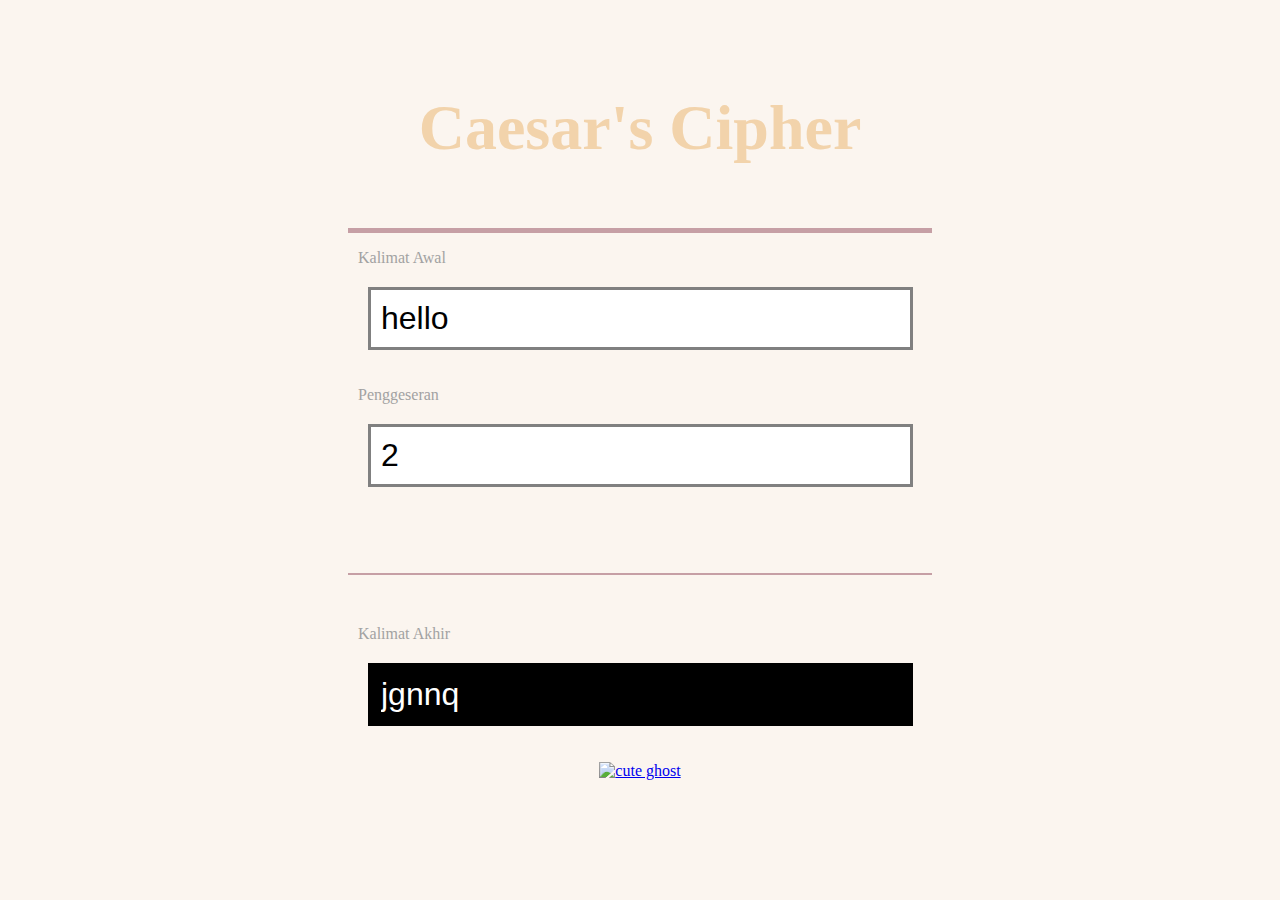
==== caesar-script/index.html @ 0b9cfe43 "updated layout" ====
<!DOCTYPE html>
<html lang="en">
<head>
    <meta charset="UTF-8">
    <meta http-equiv="X-UA-Compatible" content="IE=edge">
    <meta name="viewport" content="width=device-width, initial-scale=1.0">
    
    <link rel="stylesheet" href="style.css">
    <title>Caesar's Script Website</title>
</head>
<body>
    
    <div class="container">

        <header>
            <h1>Caesar's Cipher</h1>
        </header>

        <div class="originalContainer">
            <label for="original">Kalimat Awal</label>
            <input id="original" type="text" value="hello">
        </div>

        <div class="shiftContainer">
            <label for="shift">Penggeseran</label>
            <input id="shift" type="number" value="2" placeholder="0" max="26" min="-26">
        </div>

        <div class="encryptedContainer">
            <hr>
            <label for="encrypted">Kalimat Akhir</label>
            <input id="encrypted" type="text" value="" readonly>
        </div>

        <a class="ghost" href="../index.html">
            <img id="ghost" src="https://cdn.discordapp.com/attachments/777542191031255040/923797199857532978/Sprite-0003.gif" alt="cute ghost">
        </a>

    </div>

    <script src="encryption.js"></script>

</body>
</html>
---- caesar-script/style.css ----
* {
    --white: #fbf5ef;
    --yellow: #f2d3ab;
    --pink: #c69fa5;
    --purple: #8b6d9c;
    --blue: #494d7e;
    --darkblue: #272744;
    --darkGray: #A2A2A2;
}

body {
    background: var(--white);
    padding: 20px;
}

.container {
    display: grid;
    grid-template-rows: repeat(5, auto);
    grid-template-areas: 
    "header"
    "original"
    "shift"
    "encrypted"
    "ghost";
    grid-gap: 1em;
}

header {
    color: var(--yellow);
    border-bottom: 5px solid var(--pink);
    padding: 20px;
    font-size: 2em;
    font-weight: 100;
    grid-area: header;
    display: grid;
    place-items: center;
}

.originalContainer {
    grid-area: original;
}

.shiftContainer {
    grid-area: shift;
}

.encryptedContainer {
    grid-area: encrypted;
}

.ghost {
    grid-area: ghost;
    display: grid;
    place-items: center;
}

label {
    margin: 10px;
    color: var(--darkGray);
}

input {
    font-size: 2em;
    padding: 10px;
    font-weight: 100;
    border: 3px solid gray;
    margin: 20px;
    width: calc(100% - 65px);
}

#encrypted {
    border-color: black;
    background-color: black;
    color: white;
}

hr {
    border: 1px solid var(--pink);
    margin: 50px 0px;
}

@media only screen and (min-width: 768px) {
    .container {
        margin-left: 25vw;
        margin-right: 25vw;
    }
}
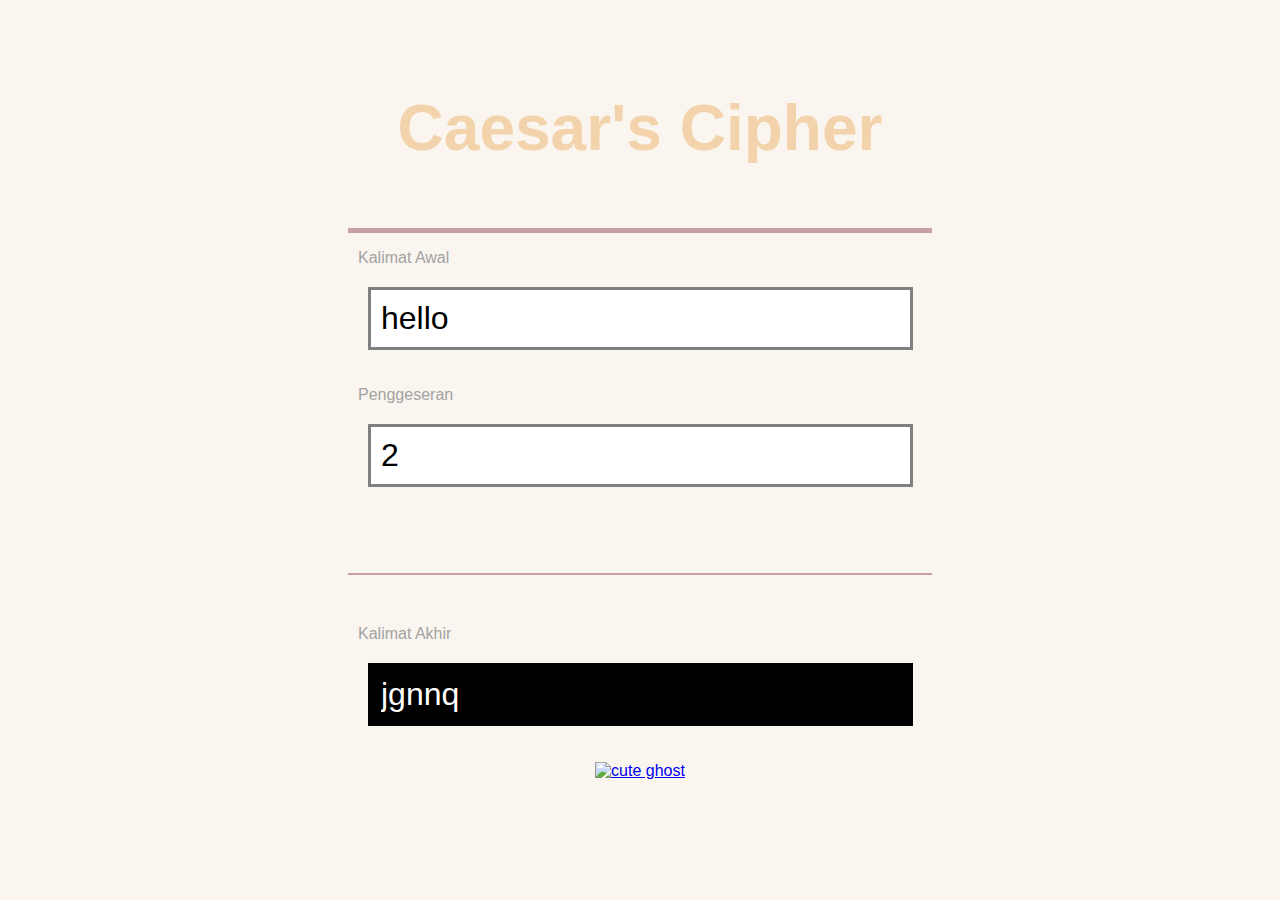
==== commit 43a2c15a: "added a feature to input only number in input field" ====
--- a/caesar-script/index.html
+++ b/caesar-script/index.html
@@ -23,7 +23,7 @@
 
         <div class="shiftContainer">
             <label for="shift">Penggeseran</label>
-            <input id="shift" type="number" value="2" placeholder="0" max="26" min="-26">
+            <input id="shift" type="number" onkeypress="return onlyNumberKey(event)" value="2" placeholder="0" max="26" min="-26">
         </div>
 
         <div class="encryptedContainer">
--- a/caesar-script/style.css
+++ b/caesar-script/style.css
@@ -11,6 +11,8 @@
 body {
     background: var(--white);
     padding: 20px;
+
+    font-family: 'Franklin Gothic Medium', 'Arial Narrow', Arial, sans-serif;
 }
 
 .container {
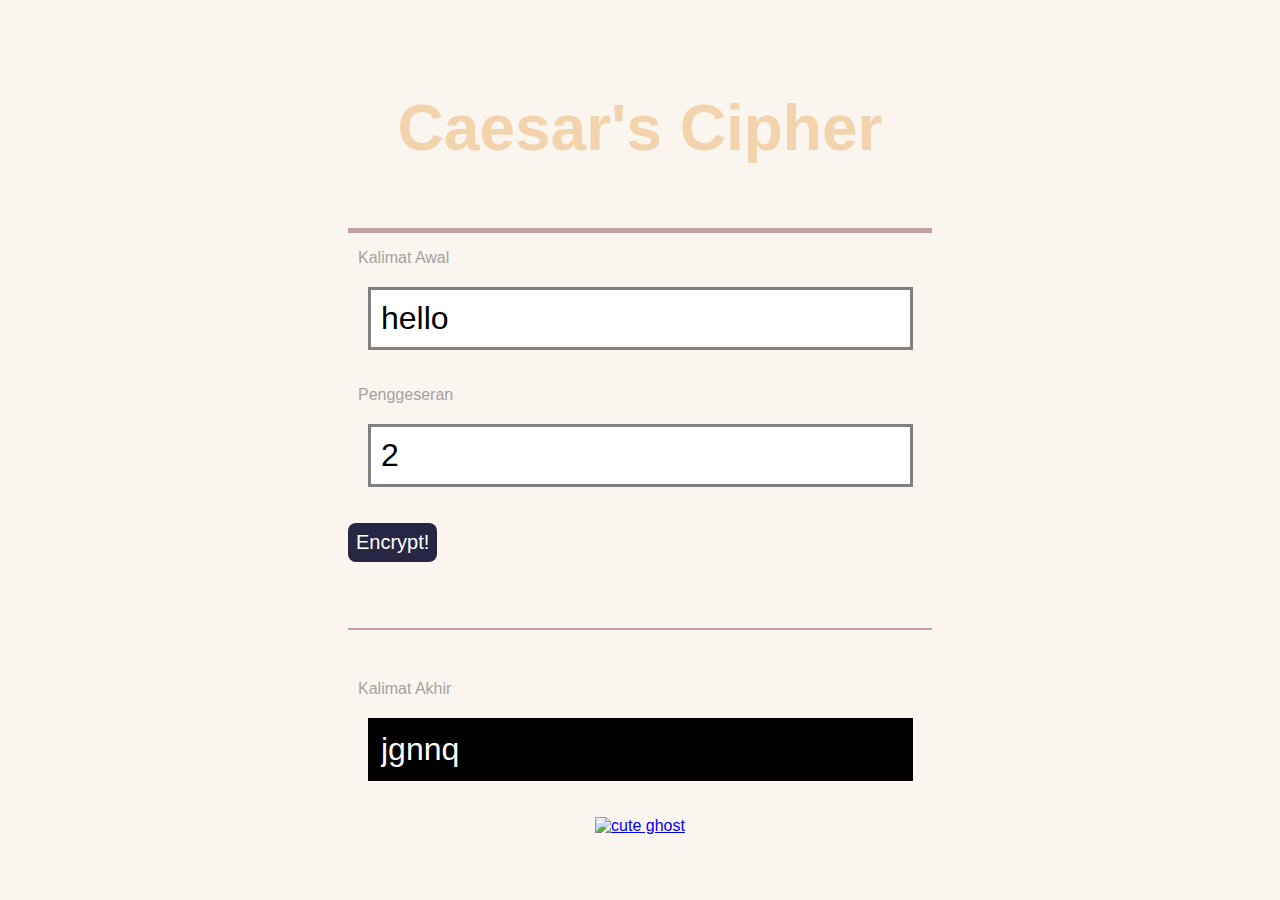
==== commit fe4ca108: "WIP converter and added a refresh feature" ====
--- a/caesar-script/index.html
+++ b/caesar-script/index.html
@@ -26,6 +26,10 @@
             <input id="shift" type="number" onkeypress="return onlyNumberKey(event)" value="2" placeholder="0" max="26" min="-26">
         </div>
 
+        <div class="refreshButton">
+            <button onclick="refreshPage()">Encrypt!</button>
+        </div>
+
         <div class="encryptedContainer">
             <hr>
             <label for="encrypted">Kalimat Akhir</label>
--- a/caesar-script/style.css
+++ b/caesar-script/style.css
@@ -17,11 +17,12 @@
 
 .container {
     display: grid;
-    grid-template-rows: repeat(5, auto);
+    grid-template-rows: repeat(6, auto);
     grid-template-areas: 
     "header"
     "original"
     "shift"
+    "buttonRefresh"
     "encrypted"
     "ghost";
     grid-gap: 1em;
@@ -70,6 +71,20 @@
     width: calc(100% - 65px);
 }
 
+button {
+    font-size: 20px;
+    border: none;
+    text-align: center;
+    background-color: var(--darkblue);
+    color: white;
+    padding: 8px;
+    border-radius: 8px;
+    transition-duration: 0.4s;
+}
+button:hover {
+    background-color: var(--pink);
+}
+
 #encrypted {
     border-color: black;
     background-color: black;
